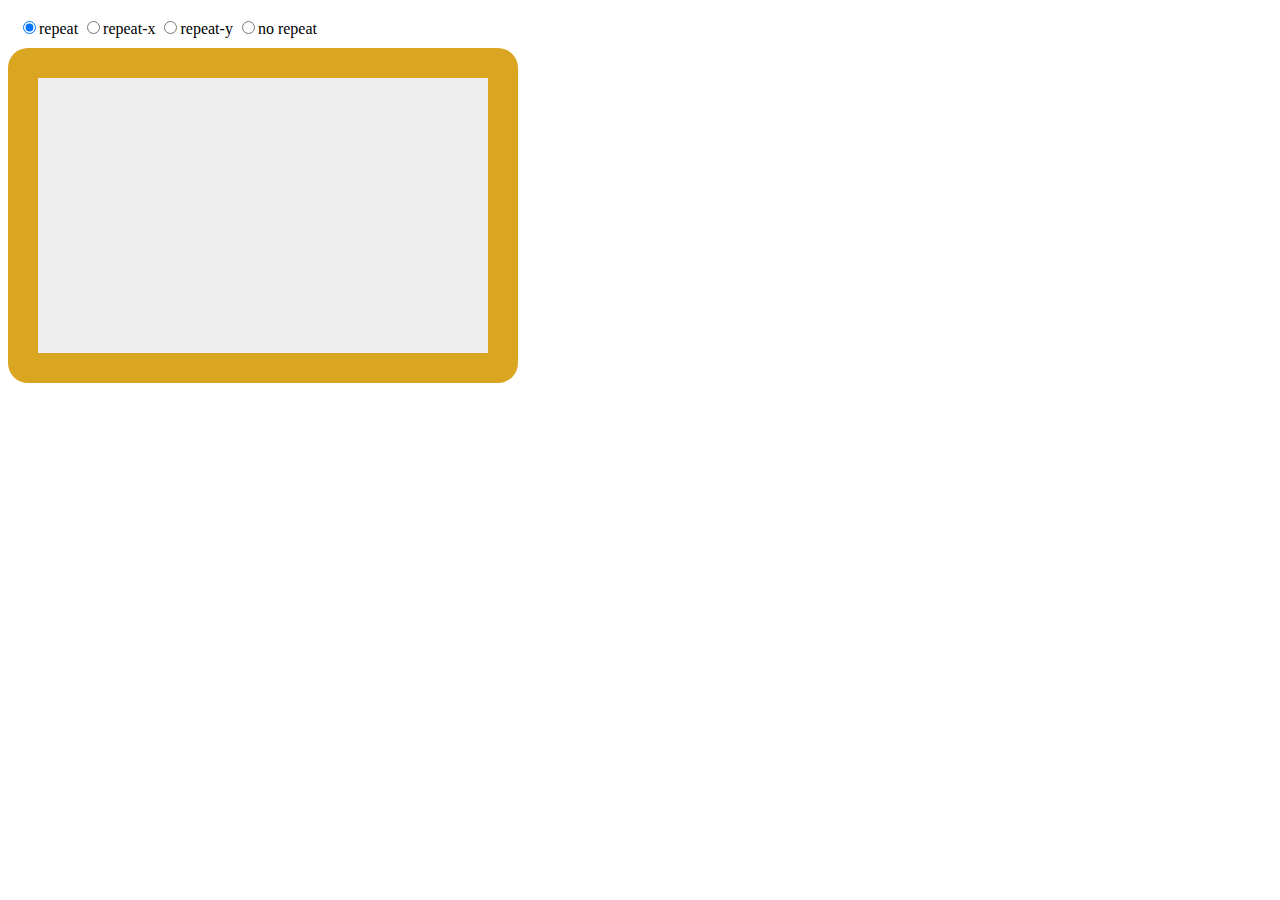
==== image.html @ 24270c80 "something is wrong" ====
<!DOCTYPE html>
<html lang="en">
<head>
	<meta charset="UTF-8">
	<title>Image</title>
	<style type="text/css">
		#canvas {
			background: #eeeeee;
			border:30px solid goldenrod;
			border-radius: 20px;
		}
		#radios {
			padding: 10px;
		}
	</style>
</head>
<body>
	<div id="radios">
		<input type="radio" id="repeatRadio" name="patternRadio" checked="checked">repeat
		<input type="radio" id="repeatXRadio" name="patternRadio">repeat-x
		<input type="radio" id="repeatYRadio" name="patternRadio">repeat-y
		<input type="radio" id="norepeatRadio" name="patternRadio">no repeat
	</div>
	<canvas id="canvas" width="450" height="275">
		Canvas not supported
	</canvas>
	<script type="text/javascript">


		var canvas = document.getElementById('canvas');
		var ctx = canvas.getContext('2d');
		var repeatRadio = document.getElementById('repeatRadio');
		var repeatXRadio = document.getElementById('repeatXRadio');
		var repeatYRadio = document.getElementById('repeatYRadio');
		var norepeatRadio = document.getElementById('norepeatRadio');
		var image = new Image();

		function fillCanvasWithPattern(repeatString)) {
			var pattern = ctx.createPattern(image,repeatString);
			ctx.clearRect(0,0,canvas.width,canvas.height);
			ctx.fillStyle = pattern;
			ctx.rect(0,0,canvas.width,canvas.height);
			ctx.fill();
		}
		repeatRadio.onclick = function(e) {
			fillCanvasWithPattern('repeat');
		}
		repeatXRadio.onclick = function(e) {
			fillCanvasWithPattern('repeat-x');
		}
		repeatYRadio.onclick = function(e) {
			fillCanvasWithPattern('repeat-y');
		}
		norepeatRadio.onclick = function(e) {
			fillCanvasWithPattern('no-repeat');
		}
		image.src = '100.png';
		image.onload = function(e) {
			alert('aSome');
			fillCanvasWithPattern('repeat');
		}		
	</script>
</body>
</html>
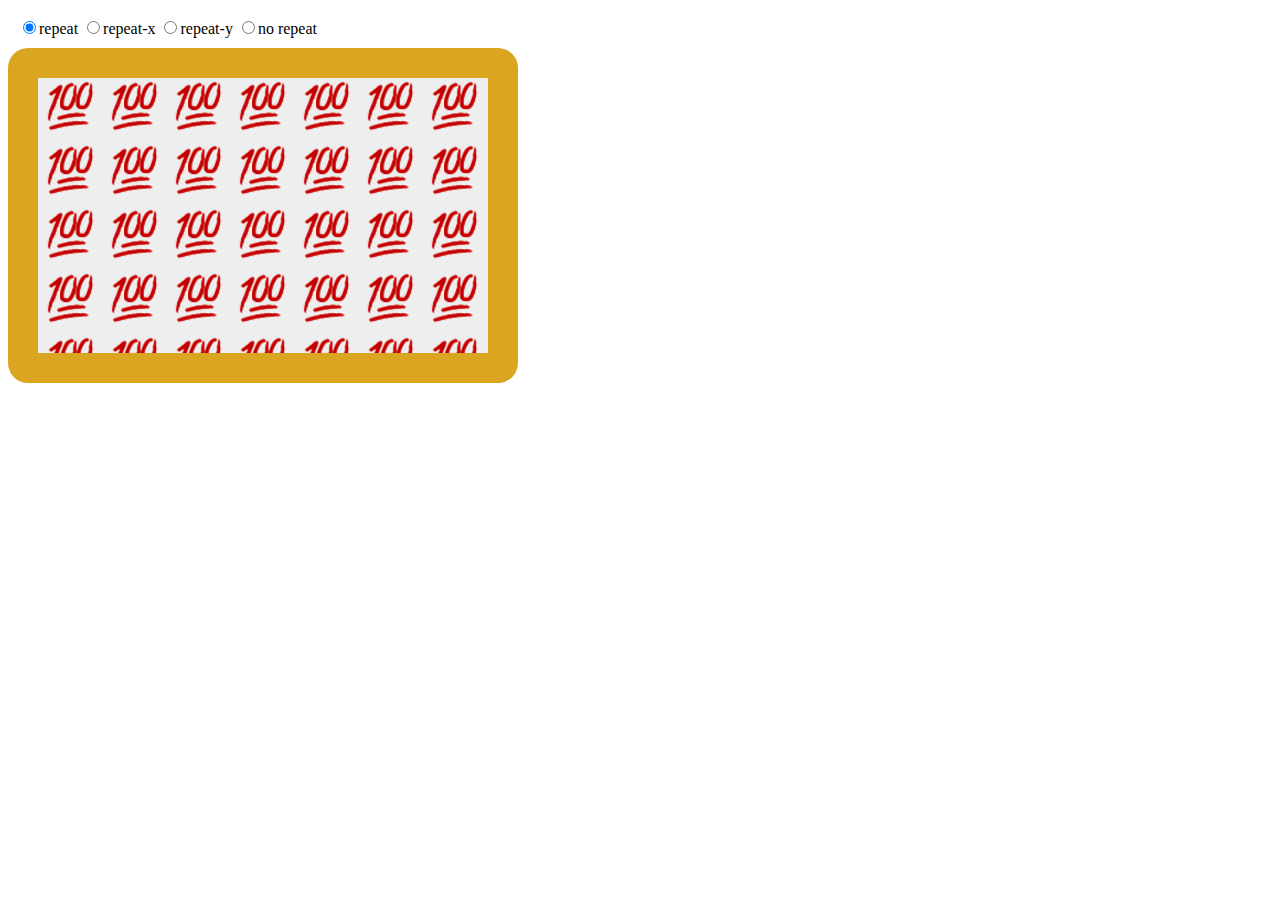
==== commit aceecdf6: "problem solved" ====
--- a/image.html
+++ b/image.html
@@ -24,9 +24,7 @@
 	<canvas id="canvas" width="450" height="275">
 		Canvas not supported
 	</canvas>
-	<script type="text/javascript">
-
-
+	<script>
 		var canvas = document.getElementById('canvas');
 		var ctx = canvas.getContext('2d');
 		var repeatRadio = document.getElementById('repeatRadio');
@@ -35,7 +33,7 @@
 		var norepeatRadio = document.getElementById('norepeatRadio');
 		var image = new Image();
 
-		function fillCanvasWithPattern(repeatString)) {
+		function fillCanvasWithPattern(repeatString) {
 			var pattern = ctx.createPattern(image,repeatString);
 			ctx.clearRect(0,0,canvas.width,canvas.height);
 			ctx.fillStyle = pattern;
@@ -56,9 +54,9 @@
 		}
 		image.src = '100.png';
 		image.onload = function(e) {
-			alert('aSome');
 			fillCanvasWithPattern('repeat');
-		}		
+		}				
 	</script>
 </body>
+
 </html>